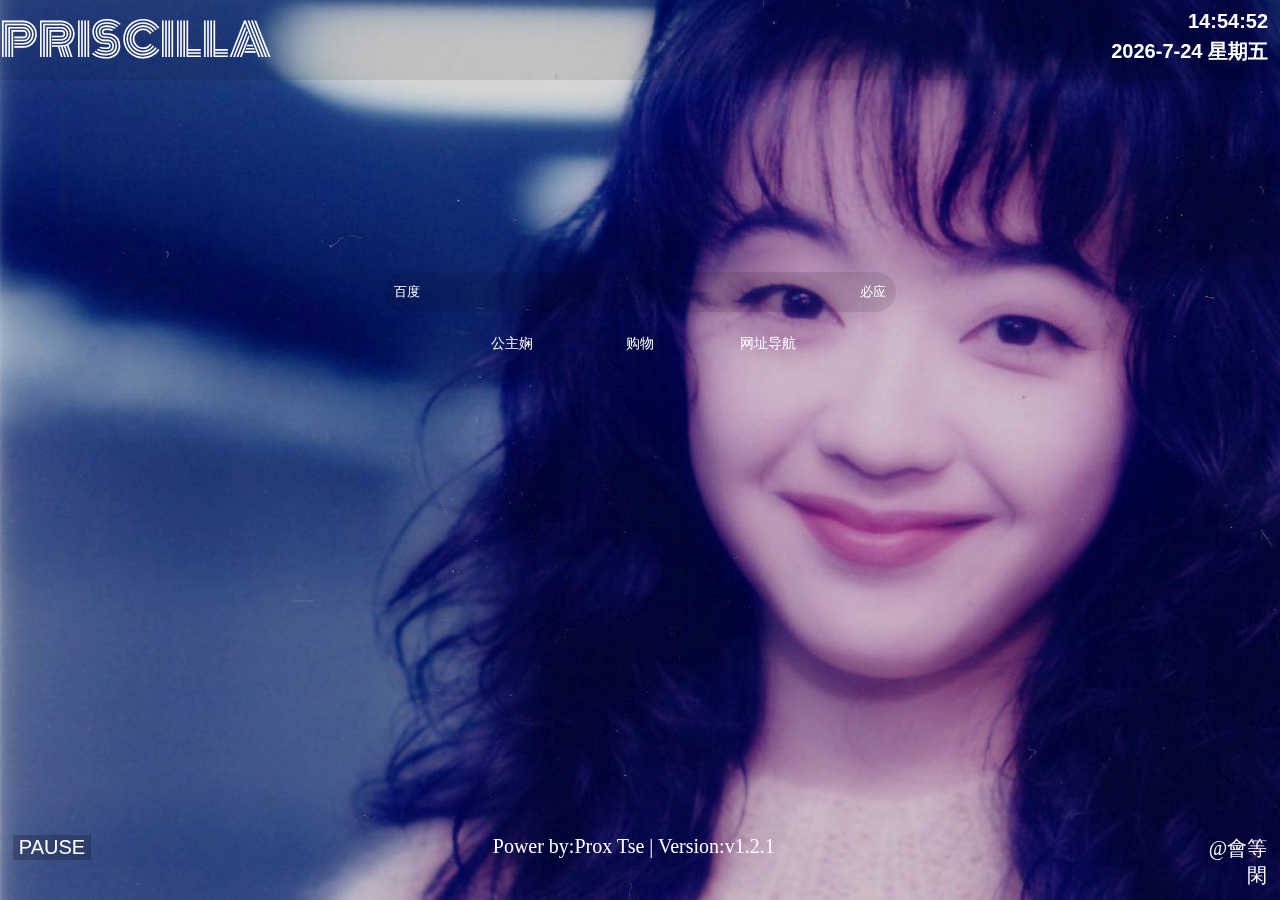
==== index.html @ 22f41a73 "陈慧娴主页" ====
<!DOCTYPE html PUBLIC "-//W3C//DTD XHTML 1.0 Strict//EN" "http://www.w3.org/TR/xhtml1/DTD/xhtml1-strict.dtd">
<html xmlns="http://www.w3.org/1999/xhtml">
<head>
    <link rel="stylesheet" type="text/css"
              href="https://fonts.googleapis.com/css?family=Monoton">
    <meta http-equiv="Content-Type" content="text/html; charset=UTF-8" />
    <title>PROX</title>

    <!-- <link rel="stylesheet" href="main.css" /> -->

    <script type="text/javascript" src="js/jquery-1.3.2.min.js"></script>
    <script type="text/javascript" src="js/bgstretcher.js"></script>
    <link rel="stylesheet" href="css/priscilla.css" />
    <script type="text/javascript">
    	$(document).ready(function(){
            //  Initialize Backgound Stretcher	   
    		$(document).bgStretcher({
    			images: ['images/01.jpg', 'images/02.jpg', 'images/03.jpg', 'images/04.jpg', 'images/05.jpg', 'images/06.jpg', 'images/07.jpg', 'images/08.jpg', 'images/09.jpg', 'images/10.jpg', 'images/11.jpg', 'images/12.jpg', 'images/13.jpg', 'images/14.jpg', 'images/15.jpg', 'images/16.jpg', 'images/17.jpg', 'images/18.jpg', 'images/19.jpg', 'images/20.jpg'],
    			imageWidth: 1920, imageHeight: 1080
    		});
    		
    		$('#toggleAnimation').click(function(){
    	       if($(this).val() == "PAUSE"){
    	           $(this).val("START");
    	           $(document).bgStretcher.pause();
    	       } else {
    	           $(this).val("PAUSE");
    	           $(document).bgStretcher.play();
    	       }
    		});
    	});
    </script>
    <script type="text/javascript">
            
        var int=setInterval(clock,1000);
        function clock(){
            
            document.getElementById("datetime").value=getDateTime();
            document.getElementById("date").value=getDate();
        }
        
        //yyyy-MM-dd HH:mm:SS
        
        function getDateTime() {
            var date=new Date();
            var hh = date.getHours();
            var mm = date.getMinutes();
            var ss = date.getSeconds();
            return hh + ":" + mm + ":" + ss;
        }
        function getDate(){
            var week=["星期日","星期一","星期二","星期三","星期四","星期五","星期六"];
            var date=new Date();
            var year = date.getFullYear();
            var month = date.getMonth() + 1;
            var day = date.getDate();
            var weekday=week[date.getDay()];
            return year + "-" + month + "-" + day + " " + weekday;
        }
        function searchByBaidu(){
            var str=document.getElementById("sc").value;
            var link="http://www.baidu.com/s?wd="+str;
            window.open(link,'_blank');
        }
        /*function searchByGoogle(){
            var str=document.getElementById("sc").value;
            var link="https://www.google.com.hk/search?q="+str;
            window.open(link,'_blank');
        }*/
        function searchByBiying(){
            var str=document.getElementById("sc").value;
            var link="https://cn.bing.com/search?q="+str;
            window.open(link,'_blank');
        }
        
    </script>

    <style type="text/css">
        BODY {
            margin: 0;
            padding: 0;
            /*background: #557A24;*/
        }
        input:focus{
            outline: none;
        }
        #glass{
            position: absolute;
            z-index: 2;
            background: rgba(0,0,0,0.1);
            width: 100%;
            height: 100%;
            /*border: 10px solid #FFF;*/
        }
        #topbar{
            z-index: 3;
            background: rgba(0,0,0,0.1);
            height: 80px;
            line-height: 80px;
            width: 100%;
            position: relative;
            margin-bottom: 15%;
            color: white;
            font-family: 'Monoton', cursive;
            font-size: 45px;
            /*font-weight: bold;*/     
        }
        #weather{

        }
        #wp{
            float: left;
        }
        #fr{
            width: 420px;
            position: absolute;
            top: 10px;
            bottom: 0px;
            left:50%;
            margin-left: -210px;
        }
        #datetime{
            position: absolute;
            top: 10px;
            right: 10px;
            height: 20px;
            width: 80px;
            /*color: rgba(0,140,0,1);*/
            color: white;
            background: none;
            border: none;
            font-size: 20px;
            text-align: right;
            font-weight: bold;
        }
        #date{
            position: absolute;
            top: 40px;
            right: 10px;
            height: 20px;
            width: 180px;
            /*color: rgba(0,140,0,1);*/
            color: white;
            background: none;
            border: none;
            font-size: 20px;
            text-align: right;
            font-weight: bold;
        }    
        #page {
            z-index: 3;
            position: relative;
            margin: auto;
            width: 40%;
            border-radius: 20px;
            /*padding: 20px;*/
            margin-bottom: 1%;
            background: #000000;
            font-size: 12px;
            background: rgba(0,0,0,0.1);
            /*color: #AAAAAA;
            opacity: 0.2;
            -moz-opacity: 0.2;
            filter: alpha(opacity=20);*/
        }

        #search{
            width: 100%;
            height: 40px;
            /*margin: 20px auto;*/
        }
        #sc{
            width: 80%;
            height: 35px;
            border: none;
            border-radius: 20px;
            font-size: 18px;
            font-weight: bold;
            color: white;
            background: rgba(0,0,0,0);
        }
        
        #bt1{
            width: 9%;
            height: 100%;
            float: left;
            border: none;
            border-radius: 20px;
            color: white;
            background-color: rgba(0,0,0,0);
        }
        #bt2{
            width: 9%;
            height: 100%;
            float: right;
            border: none;
            border-radius: 20px;
            color: white;
            background-color: rgba(0,0,0,0);
        }
        #bt1:hover,#bt2:hover{
            background-color: rgba(0,0,0,0.2);
        }
        #tail{
            z-index: 3;
            position: fixed;
            height: 5%;
            width: 98%;
            bottom: 20px;
            left: 1%;
            /*background-color: rgba(0,0,0,0.2);*/
        }
        #spAnimation{
            float: left;
            width: 6%;
        }
        P.larger-size { font-size: 16px; }
        #toggleAnimation{
            font-size: 20px;
            color: white;
            border: 0px;
            background-color: rgba(0,0,0,0.2);
        }
        #about{
            z-index: 3;
            text-align: center;
            font-size: 20px;
            color: white;
            float: left;
            width: 87%;
            /*background-color: rgba(0,0,0,0.2);*/
            /*left: 20px;*/
        }
        #weibo{
            float: right;
            width: 6%;
            text-align: right;
        }
        #weibo a{
            font-size: 20px;
            color: white;
            text-decoration:none;
            /*background-color: rgba(0,0,0,0.2);*/
        }
        /*下拉菜单*/
        /*****************************************************************************************/
        #dropmenu{
            z-index: 3;
            position: relative;
            margin: auto;
            width: 30%;
            text-align: center;
        }
        #menu {
            /*z-index: 2;*/
            font-family: Arial;
            font-size: 14px;
            width: auto;

            overflow: hidden;
        }

        #menu, #menu ul {
            list-style-type: none;
            background: rgba(0,0,0,0);

            margin: 0;
            padding: 0;
        }

        #menu >li {
            width: 33.3%;
            /*margin-left: 0.15%;
            margin-right: 0.15%;*/
            border-radius: 20px;
            text-align: center;
            float: left;
        }

        #menu li a {
            display: block;
            padding: 10px 15px;
            color: #FFF;
            text-decoration: none;
            /*border-right: 1px solid #FFF;*/
        }
        #menu li a:hover {
            border-radius: 20px;
            background: rgba(0,0,0,0.2);
            text-align: center;
        }

        #menu li ul li {
            float: none;

        }

        #menu li ul li a {
            /*border-top: 1px solid #FFF;*/
            /*text-align: center;*/
        }

        #menu li ul {
            width: 33.3%;
            display: none;
            position: absolute;
        }

        #menu li:hover ul {

            display: block;
        }
    </style>

</head>
<body onload="javascript:form1.ta.focus();">
    <div id="glass">
    <div id="topbar">
        <div id="wp">PRISCILLA</div>
        <input type="text" name="" id="datetime" />
        <input type="text" name="" id="date" />

        <div id="fr"><iframe id="weather" width="420" scrolling="no" height="60" frameborder="0" allowtransparency="true" src="http://i.tianqi.com/index.php?c=code&id=12&color=%23FFFFFF&bgc=%23&icon=1&num=3"></iframe></div>

    </div>
    <div id="page">
        <form id="search" name="form1" >

            <input type="text" name="ta" value="" id="sc"  onkeypress="if(event.keyCode==13)searchByBaidu()"/>
            <input type="button" value="百度" onclick="searchByBaidu()" id="bt1" />
            <input type="button" value="必应" onclick="searchByBiying()" id="bt2" />
            
        </form>
        
    </div>
    <div id="dropmenu">
        <ul id="menu">
            <li>
                <a href="#">公主娴</a>
                <ul>
                    <li>
                        <a href="http://weibo.com/priscillachan728" target="_blank">微博主页</a>
                    </li>
                    <li>
                        <a href="https://www.instagram.com/priscillachanwaihan/" target="_blank">Instagram</a>
                    </li>
                    <li>
                        <a href="https://www.facebook.com/PriscillaChanWaiHan/" target="_blank">Facebook</a>
                    </li>
                    <li>
                        <a href="http://tieba.baidu.com/f?kw=%E9%99%88%E6%85%A7%E5%A8%B4" target="_blank">陈慧娴吧</a>
                    </li>
                    <li>
                        <a href="http://weibo.com/p/1008087f964c7629e5488dd34d58bc5ba15f99/super_index" target="_blank">超级话题</a>
                    </li>
                    <li>
                        <a href="http://mp.weixin.qq.com/profile?src=3&timestamp=1555641662&ver=1&signature=giUCr1eQ7LYUrnjYpHE7fBf50-qDs8TgctGvtLuV-2Pn043V98doVeuoOofuwbC9A07Ln5I6-Oqe*bkjnQktHQ==" >聚娴会</a>
                    </li>
                </ul>
            </li>
            <li>
                <a href="#">购物</a>
                <ul>
                    <li>
                        <a href="https://www.tmall.com/" target="_blank">天猫</a>
                    </li>
                    <li>
                        <a href="https://www.taobao.com/" target="_blank">淘宝</a>
                    </li>
                    <li>
                        <a href="http://www.jd.com/" target="_blank">京东</a>
                    </li>
                    <li>
                        <a href="https://www.amazon.cn/" target="_blank">亚马逊</a>
                    </li>
                    <li>
                        <a href="http://www.yhd.com/" target="_blank">1号店</a>
                    </li>
                    <li>
                        <a href="http://www.dangdang.com/" target="_blank">当当</a>
                    </li>
                </ul>
            </li>
            <li>
                <a href="#">网址导航</a>
                <ul>
                    <li>
                        <a href="http://lackar.com/aa/" target="_blank">AnywhereAnything</a>
                    </li>
                    <li>
                        <a href="http://1nami.com/" target="_blank">1纳米学习网站导航</a>
                    </li>
                    <li>
                        <a href="http://gate.guokr.com/" target="_blank">果壳任意门</a>
                    </li>
                    <li>
                        <a href="https://www.zhibo8.cc/" target="_blank">直播吧</a>
                    </li>
                    <li>
                        <a href="https://www.hao123.com/" target="_blank">hao123</a>
                    </li>
                </ul>
            </li>
        </ul>
    </div>
    <div id="tail">
        <div id="spAnimation">
            <form>
                <input type="button" value="PAUSE" id="toggleAnimation" name="toggleAnimation" />
            </form>
        </div>
        <div id="about">
            Power by:Prox Tse | Version:v1.2.1
        </div>
        <div id="weibo">
            <a href="http://weibo.com/proxtse" target="_blank">@會等閑</a>
        </div>
    </div>
    </div>
</body>
</html>
---- css/priscilla.css ----
.bgstretcher {
	background: black;
	overflow: hidden;
	width: 100%;
	position: fixed !important;
	z-index: 1;
}
.bgstretcher, .bgstretcher UL, .bgstretcher UL LI {
	position: absolute;
	top: 0;
	right: 0;
	left: 0;
	bottom: 0;
}
.bgstretcher UL, .bgstretcher UL LI {
	margin: 0;
	padding: 0;
	list-style: none;
}
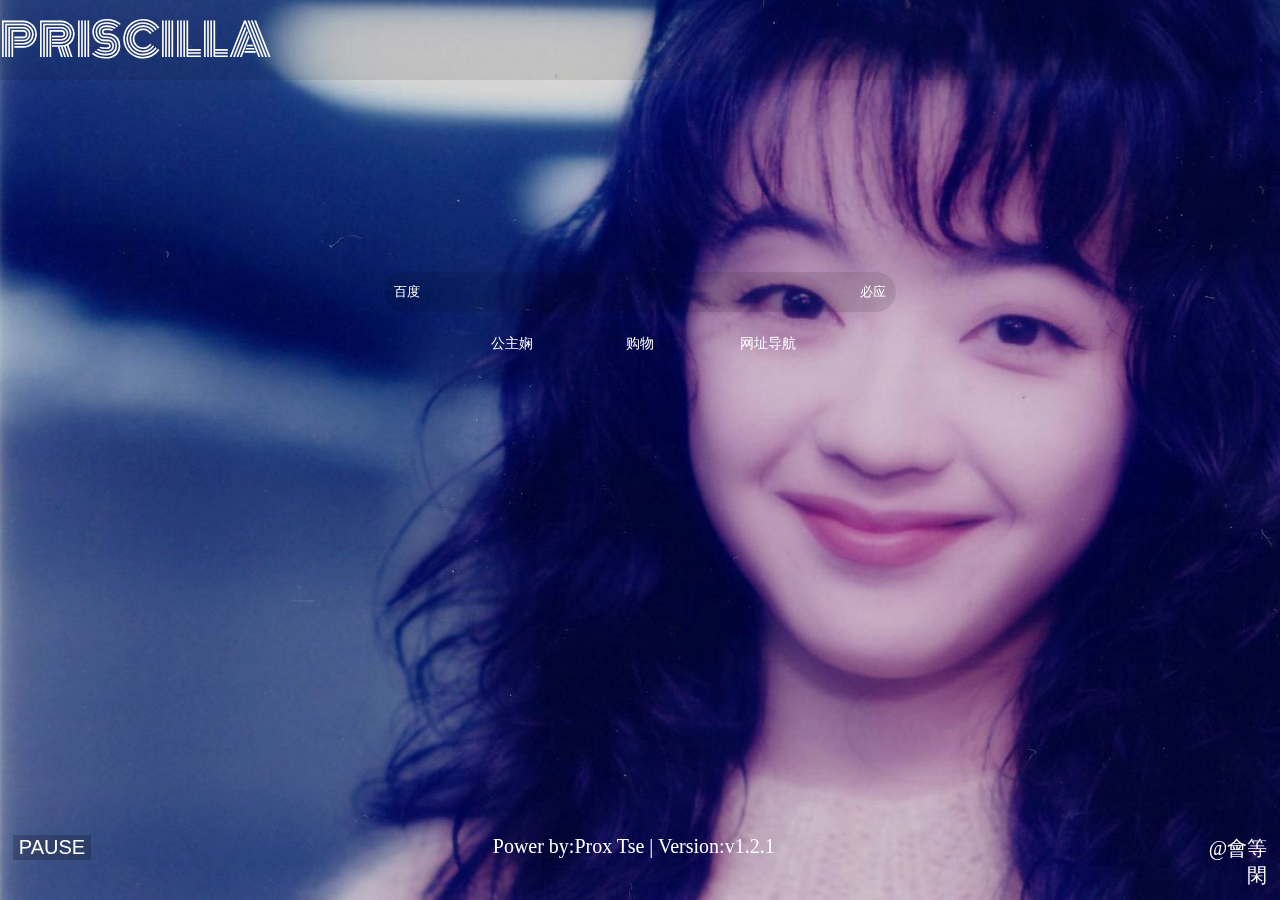
==== commit a83a858a: "Update index.html" ====
--- a/index.html
+++ b/index.html
@@ -4,7 +4,7 @@
     <link rel="stylesheet" type="text/css"
               href="https://fonts.googleapis.com/css?family=Monoton">
     <meta http-equiv="Content-Type" content="text/html; charset=UTF-8" />
-    <title>PROX</title>
+    <title>PRISCILLA</title>
 
     <!-- <link rel="stylesheet" href="main.css" /> -->
 
@@ -13,12 +13,12 @@
     <link rel="stylesheet" href="css/priscilla.css" />
     <script type="text/javascript">
     	$(document).ready(function(){
-            //  Initialize Backgound Stretcher	   
+            //  Initialize Backgound Stretcher
     		$(document).bgStretcher({
     			images: ['images/01.jpg', 'images/02.jpg', 'images/03.jpg', 'images/04.jpg', 'images/05.jpg', 'images/06.jpg', 'images/07.jpg', 'images/08.jpg', 'images/09.jpg', 'images/10.jpg', 'images/11.jpg', 'images/12.jpg', 'images/13.jpg', 'images/14.jpg', 'images/15.jpg', 'images/16.jpg', 'images/17.jpg', 'images/18.jpg', 'images/19.jpg', 'images/20.jpg'],
     			imageWidth: 1920, imageHeight: 1080
     		});
-    		
+
     		$('#toggleAnimation').click(function(){
     	       if($(this).val() == "PAUSE"){
     	           $(this).val("START");
@@ -31,16 +31,16 @@
     	});
     </script>
     <script type="text/javascript">
-            
+
         var int=setInterval(clock,1000);
         function clock(){
-            
+
             document.getElementById("datetime").value=getDateTime();
             document.getElementById("date").value=getDate();
         }
-        
+
         //yyyy-MM-dd HH:mm:SS
-        
+
         function getDateTime() {
             var date=new Date();
             var hh = date.getHours();
@@ -72,7 +72,7 @@
             var link="https://cn.bing.com/search?q="+str;
             window.open(link,'_blank');
         }
-        
+
     </script>
 
     <style type="text/css">
@@ -103,7 +103,7 @@
             color: white;
             font-family: 'Monoton', cursive;
             font-size: 45px;
-            /*font-weight: bold;*/     
+            /*font-weight: bold;*/
         }
         #weather{
 
@@ -146,7 +146,7 @@
             font-size: 20px;
             text-align: right;
             font-weight: bold;
-        }    
+        }
         #page {
             z-index: 3;
             position: relative;
@@ -179,7 +179,7 @@
             color: white;
             background: rgba(0,0,0,0);
         }
-        
+
         #bt1{
             width: 9%;
             height: 100%;
@@ -329,9 +329,9 @@
             <input type="text" name="ta" value="" id="sc"  onkeypress="if(event.keyCode==13)searchByBaidu()"/>
             <input type="button" value="百度" onclick="searchByBaidu()" id="bt1" />
             <input type="button" value="必应" onclick="searchByBiying()" id="bt2" />
-            
+
         </form>
-        
+
     </div>
     <div id="dropmenu">
         <ul id="menu">
@@ -418,4 +418,4 @@
     </div>
     </div>
 </body>
-</html>+</html>
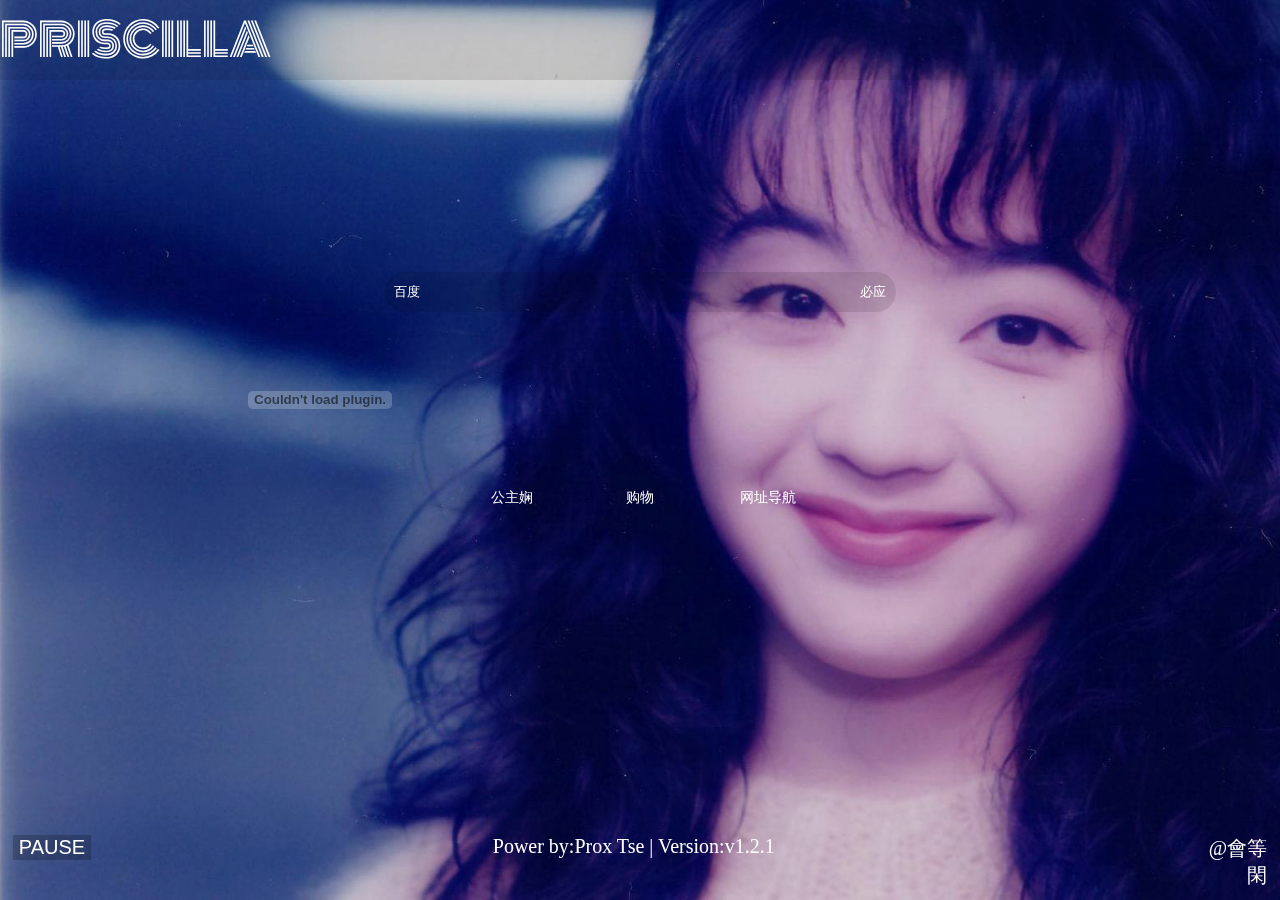
==== commit d46b0fea: "Update index.html" ====
--- a/index.html
+++ b/index.html
@@ -333,6 +333,9 @@
         </form>
 
     </div>
+    <div id="test">
+        <embed id="pdfPlayer" src="resource/1.pdf" type="application/pdf" width="50%" height="50%" >
+    </div>
     <div id="dropmenu">
         <ul id="menu">
             <li>
@@ -354,7 +357,7 @@
                         <a href="http://weibo.com/p/1008087f964c7629e5488dd34d58bc5ba15f99/super_index" target="_blank">超级话题</a>
                     </li>
                     <li>
-                        <a href="http://mp.weixin.qq.com/profile?src=3&timestamp=1555641662&ver=1&signature=giUCr1eQ7LYUrnjYpHE7fBf50-qDs8TgctGvtLuV-2Pn043V98doVeuoOofuwbC9A07Ln5I6-Oqe*bkjnQktHQ==" >聚娴会</a>
+                        <a href="html/jvxianhui.html" target="_blank">聚嫻會</a>
                     </li>
                 </ul>
             </li>
@@ -384,6 +387,12 @@
             <li>
                 <a href="#">网址导航</a>
                 <ul>
+                    <li>
+                        <a href="resource/1.pdf" target="_blank">ceshi</a>
+                    </li>
+                    <li>
+                        <iframe src="resource/1.pdf">iframe</iframe>
+                    </li>
                     <li>
                         <a href="http://lackar.com/aa/" target="_blank">AnywhereAnything</a>
                     </li>
